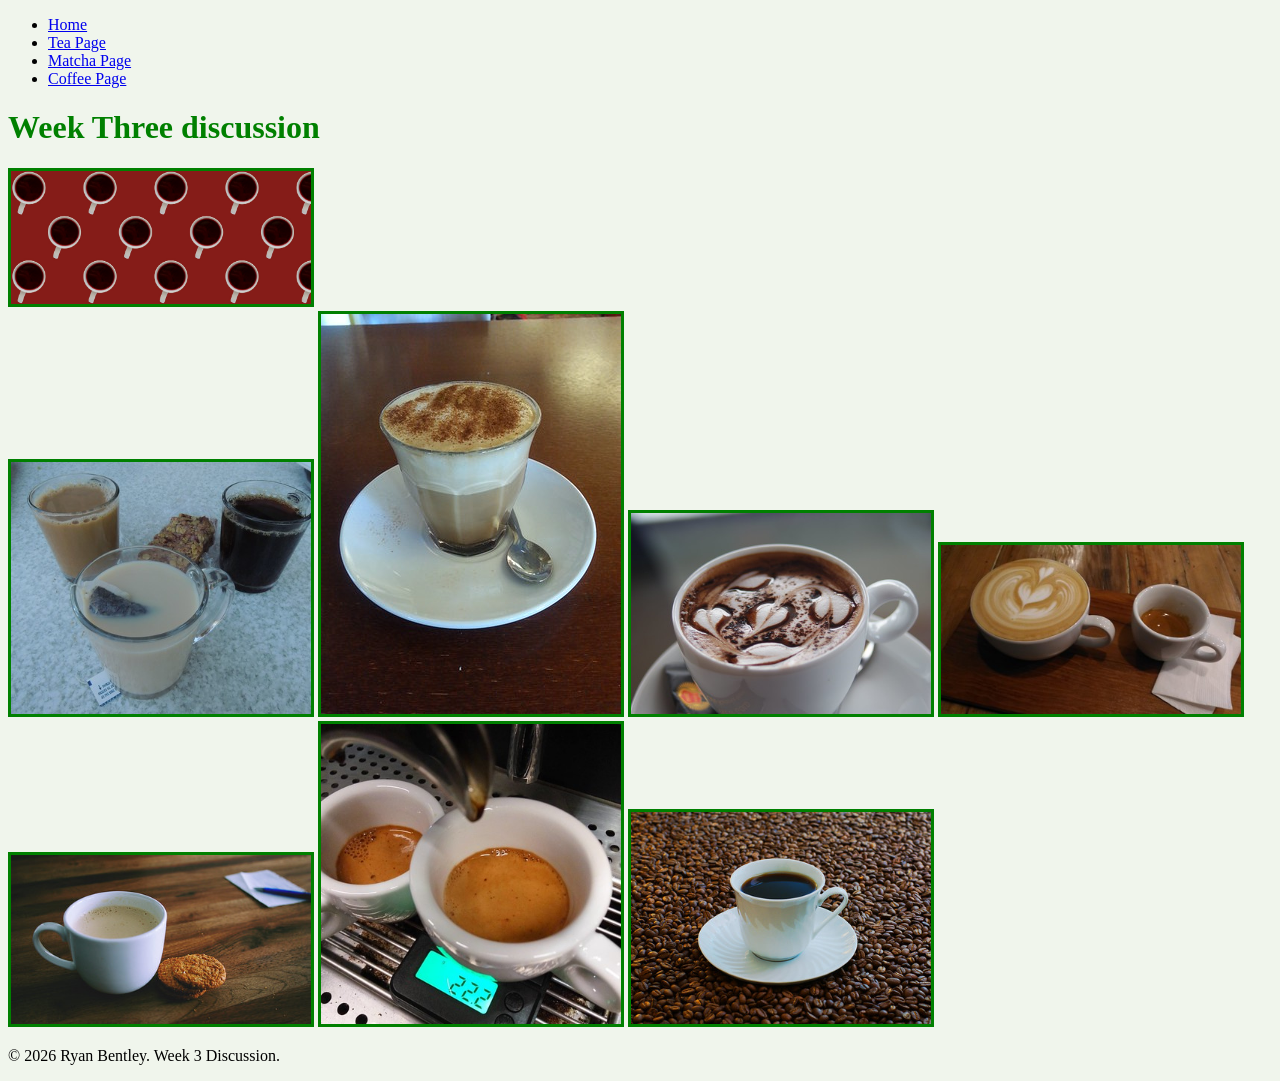
==== coffee.html @ 7c60f25c "Add files via upload" ====
<!DOCTYPE html>
<html lang="en">
<head>
    <meta charset="UTF-8">
    <meta http-equiv="X-UA-Compatible" content="IE=edge">
    <meta name="viewport" content="width=device-width, initial-scale=1.0">
     <link rel="stylesheet" href="css/style.css">
    <title>Coffee</title>
</head>
<body>
    <header>
        <nav>
            <ul>
                <li><a href = "index.html">Home</a></li>
                <li><a href="tea.html">Tea Page</a></li>
                <li><a href="matcha.html">Matcha Page</a></li>
                <li><a href="coffee.html">Coffee Page</a></li>
            </ul>
        </nav>
        <h1>Week Three discussion</h1>
        <img src = "images/cover_image.jpg" width="800" alt = "">
    </header>
    <main>
        <img src="images/coffee1.jpg" alt="3 cups of coffee one with cream, one without, and a cookie">
        <img src="images/coffee2.jpg" alt="flat white coffee with a small spoon on a saucer">
        <img src="images/coffee3.jpg" alt="cappuccino with small hearts drawn on the top in milk foam">
        <img src="images/coffee4.jpg" alt="two cups of coffee one is a large latte with a heart in the milk foam the other is a small shot of espresso">
        <img src="images/coffee5.jpg" alt="cup of hot coffee with lots of milk and three oatmeal cookies">
        <img src="images/coffee8.jpg" alt="two shots of espresso being extracted into small cups">
        <img src="images/coffee9.jpg" alt="cup of black coffee sitting on a bed of coffee beans">
       
    </main>
    <footer>
        <p>&copy; 2026 Ryan Bentley. Week 3 Discussion.</p>

</footer>
</body>
</html>
---- css/style.css ----
body {
    background-color: #f0f5ec;
    font-family: Georgia, serif;
}

h1, h2, h3 {
    color: green;
    font-weight: bold;
}

img {
    width: 300px;
    height: auto;
    border: 3px solid green;
}
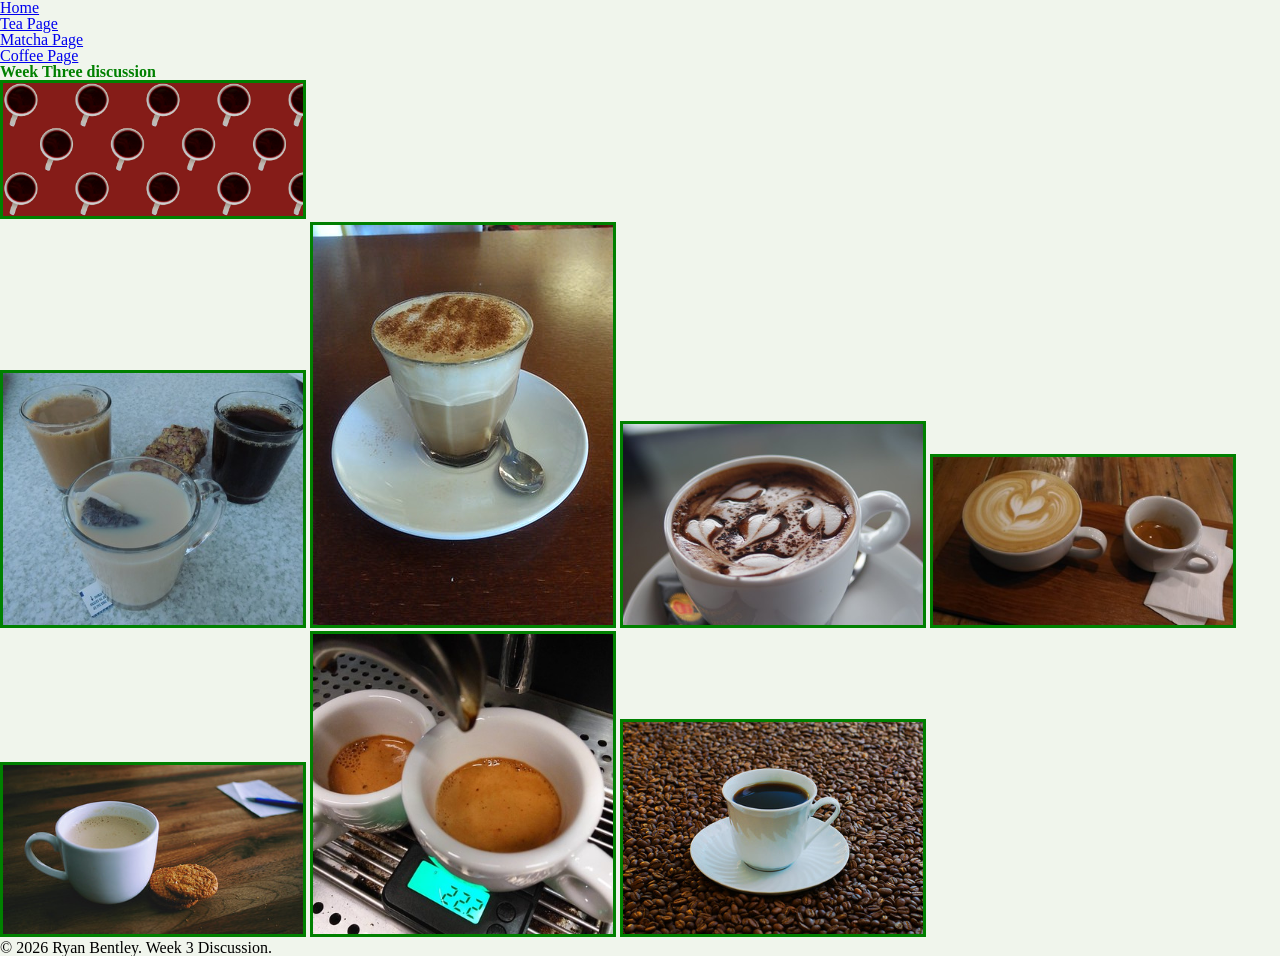
==== commit 1f783956: "Add files via upload" ====
--- a/coffee.html
+++ b/coffee.html
@@ -4,7 +4,8 @@
     <meta charset="UTF-8">
     <meta http-equiv="X-UA-Compatible" content="IE=edge">
     <meta name="viewport" content="width=device-width, initial-scale=1.0">
-     <link rel="stylesheet" href="css/style.css">
+    <link rel="stylesheet" href="css/html5reset.css">
+    <link rel="stylesheet" href="css/style.css">
     <title>Coffee</title>
 </head>
 <body>
@@ -13,7 +14,7 @@
             <ul>
                 <li><a href = "index.html">Home</a></li>
                 <li><a href="tea.html">Tea Page</a></li>
-                <li><a href="matcha.html">Matcha Page</a></li>
+                <li><a href="ryanbentley.html">Matcha Page</a></li>
                 <li><a href="coffee.html">Coffee Page</a></li>
             </ul>
         </nav>
